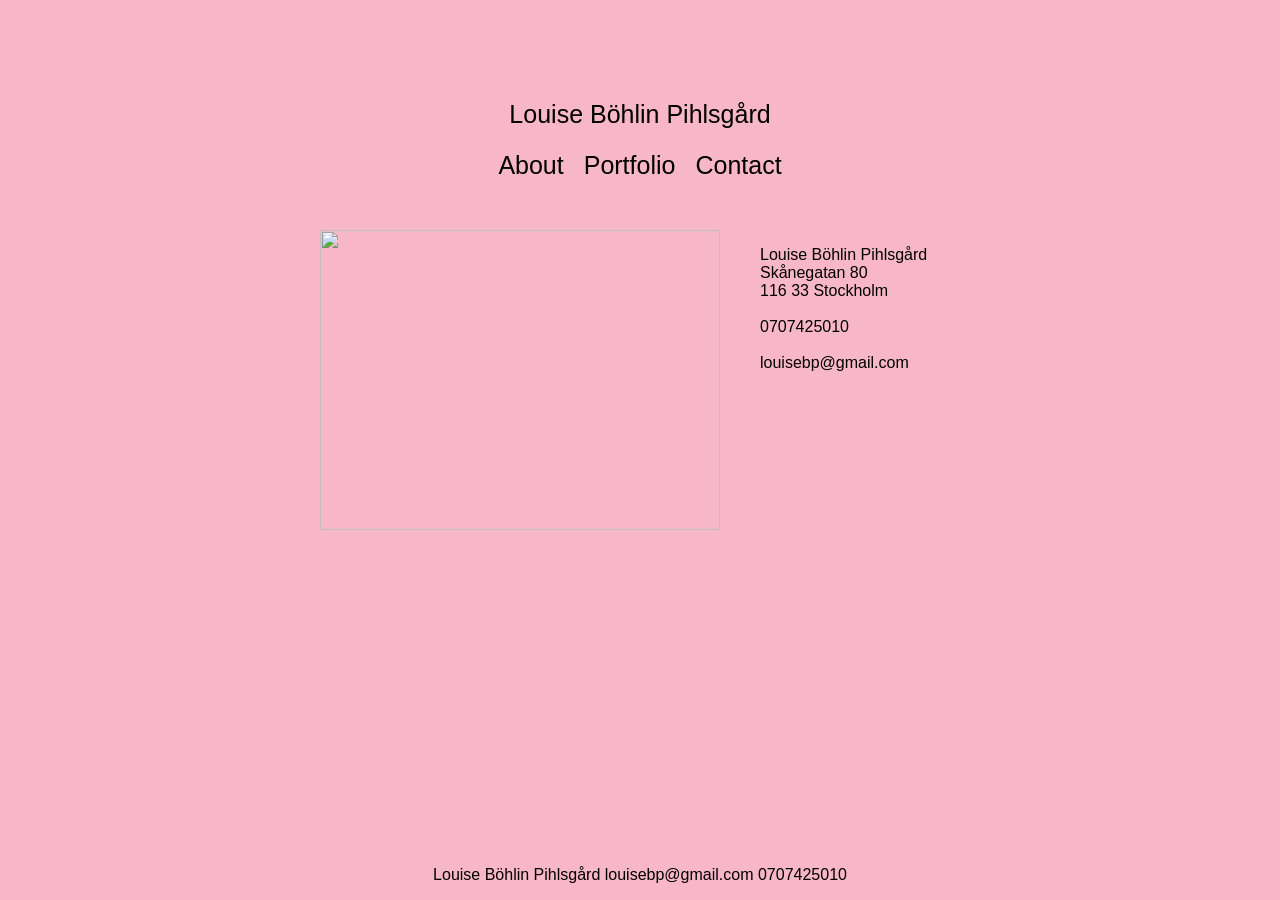
==== contact.html @ c7efec86 "Initial commit" ====
<!DOCTYPE html>
<html lang="sv">
    <head>
      <meta charset="UTF-8">
      <title>Louise Böhlin Pihlsgård</title>
      <link rel="stylesheet" href="./styles.css" type="text/css">
      <link rel="normalize" href="./normalize.css" type="text/css">
    </head>
    <body>

      <div class="header">
        <a href="./index.html" class="logo">Louise Böhlin Pihlsgård</a>
        <div class="header-right">
        </div>
      </div>

      <div class="container">
        <a href="./about.html" class="item">About</a>
        <a href="./portfolio.html" class="item">Portfolio</a>
        <a href="./contact.html" class="item">Contact</a>
      </div>

      <div class="outer_container">
      <img src="./images/katarina.jpg">

    <div class="text-box">
      <p>Louise Böhlin Pihlsgård<br>Skånegatan 80<br>116 33 Stockholm<br><br>0707425010<br><br>louisebp@gmail.com<br></p>
    </div>

    <div class="footer">
      <p>Louise Böhlin Pihlsgård louisebp@gmail.com 0707425010</p>
    </div>


    </body>
</html>
---- styles.css ----
body {
  background-color: #f7b7c9;
  font-family: "Helvetica";
  text-align: center;
  margin-top: 100px;
  margin-bottom: 100px;
  margin-right: 150px;
  margin-left: 150px;
}



a:link {
    font-size: 25px;
    color: #000000;
    text-decoration: none;
}

/* visited link */
a:visited {
    color: #000000;
}

a:hover {
    text-decoration: underline;
}

li {
    display: inline;
}


.container {
/*flexbox*/
 display: flex;
 justify-content: center;

/*styling*/
 background: #f7b7c9;

}

.item {
 /*flexbox*/
 display: flex;
 justify-content: center;
 align-items: center;

 /*styling*/
 height: 70px;
 margin: 10px;
 background: #f7b7c9;

}


.outer_container {
  /*flexbox*/
   display: flex;
   align-items: top;
   justify-content: center;

  /*styling*/
   background: #f7b7c9;
 }

img {
   width: 400px;
   height: 300px;
   margin: 20px;
   background: #f7b7c9;
}

.text-box {
   width: 200px;
   margin: 20px;
   background: #f7b7c9;
   text-align: left;
}

.footer {
    position: fixed;
    left: 0;
    bottom: 0;
    width: 100%;
    background-color: #f7b7c9;
    color: #000000;
    text-align: center;
}

.header {
  height:20px;
  background-position: 100%;
  text-align: center;
  color; #f7b7c9
  padding: 50 px 0 0 0;

}

.flex-container {
  display: flex;
  flex-direction: column;
}
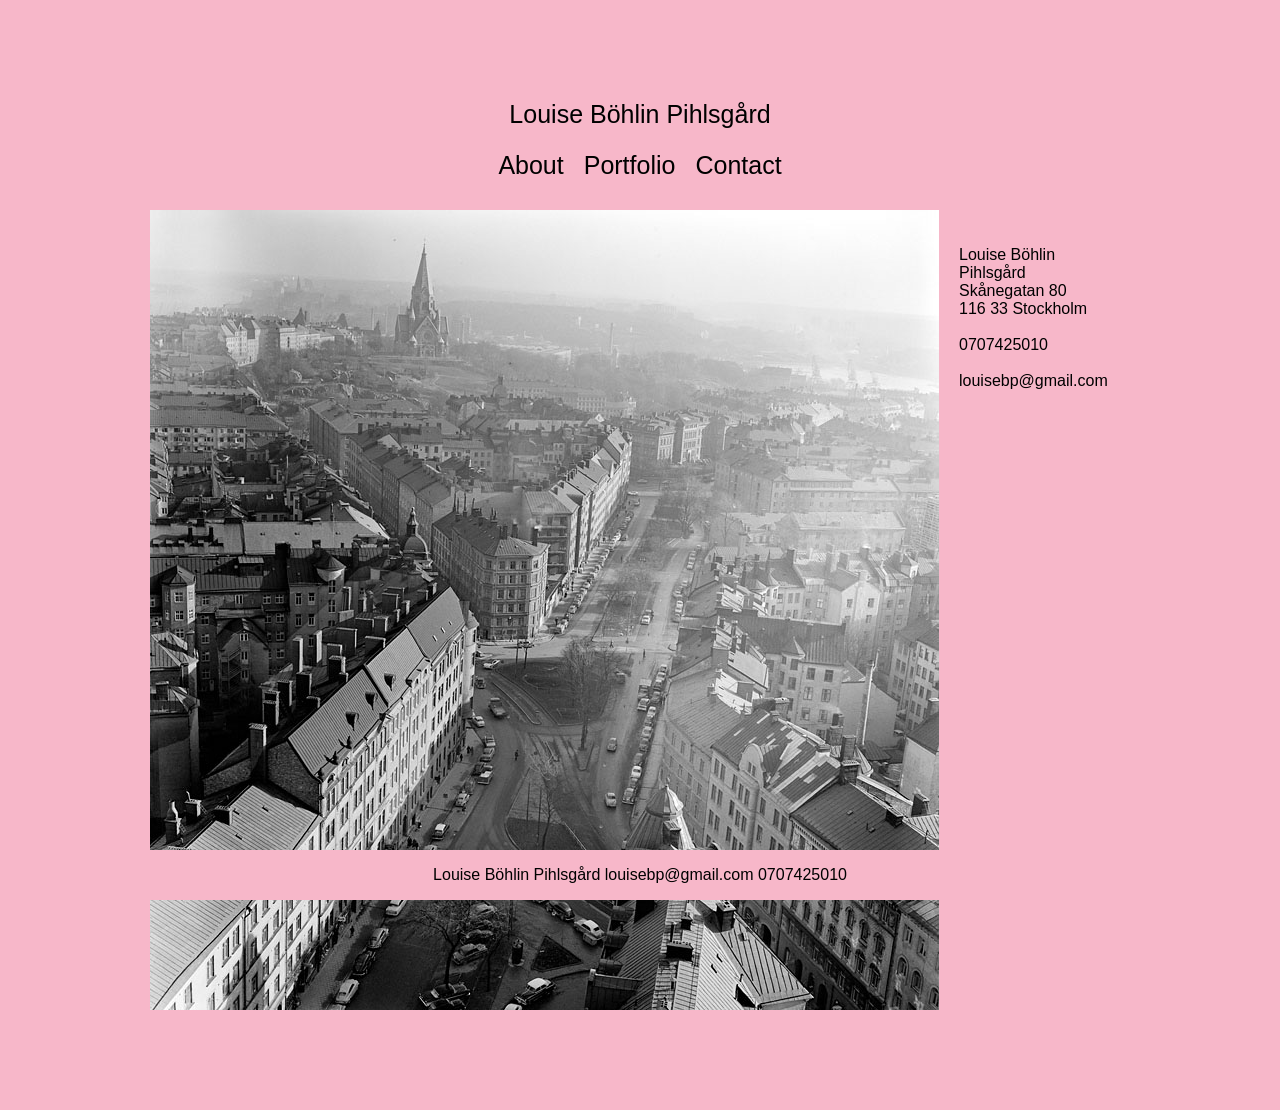
==== commit 10c95f0d: "Correct url" ====
--- a/contact.html
+++ b/contact.html
@@ -21,7 +21,7 @@
       </div>
 
       <div class="outer_container">
-      <img src="./images/katarina.jpg">
+      <img src="./images/katarina.JPG">
 
     <div class="text-box">
       <p>Louise Böhlin Pihlsgård<br>Skånegatan 80<br>116 33 Stockholm<br><br>0707425010<br><br>louisebp@gmail.com<br></p>
--- a/styles.css
+++ b/styles.css
@@ -16,7 +16,6 @@
     text-decoration: none;
 }
 
-/* visited link */
 a:visited {
     color: #000000;
 }
@@ -31,22 +30,16 @@
 
 
 .container {
-/*flexbox*/
  display: flex;
  justify-content: center;
-
-/*styling*/
  background: #f7b7c9;
 
 }
 
 .item {
- /*flexbox*/
  display: flex;
  justify-content: center;
  align-items: center;
-
- /*styling*/
  height: 70px;
  margin: 10px;
  background: #f7b7c9;
@@ -55,20 +48,18 @@
 
 
 .outer_container {
-  /*flexbox*/
    display: flex;
    align-items: top;
    justify-content: center;
-
-  /*styling*/
    background: #f7b7c9;
  }
 
-img {
+.img {
    width: 400px;
    height: 300px;
    margin: 20px;
    background: #f7b7c9;
+
 }
 
 .text-box {
@@ -99,5 +90,16 @@
 
 .flex-container {
   display: flex;
-  flex-direction: column;
+  align-items: center;
+  justify-content: center;
+  flex-flow: column wrap;
+  align-content: center;
 }
+
+.textarea {
+   background: #f7b7c9;
+   text-align: center;
+   padding-left: 250px;
+   padding-right: 250px;
+
+}
